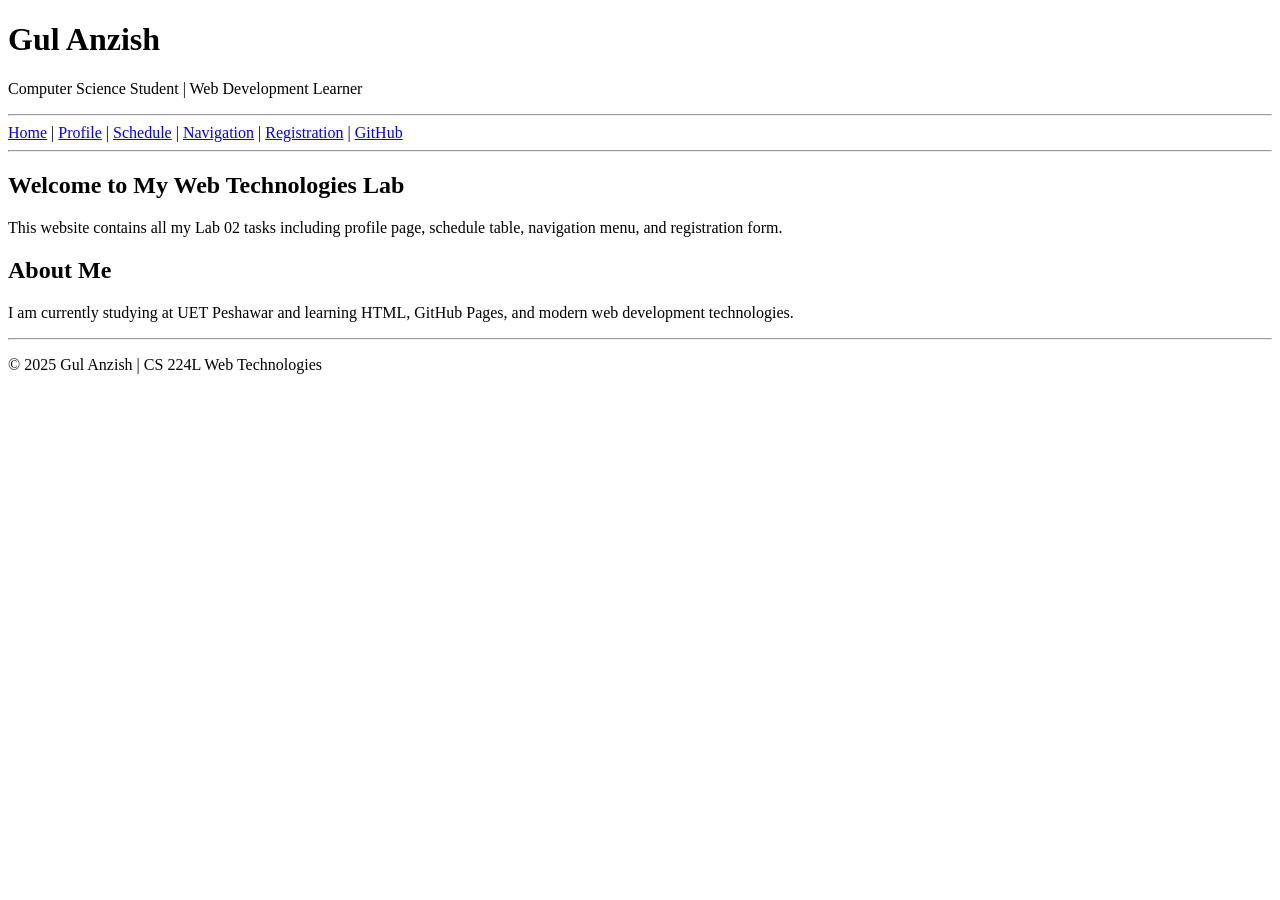
==== index.html @ 13efd410 "Updated professional landing page" ====
<!DOCTYPE html>
<html lang="en">
<head>
    <meta charset="UTF-8">
    <title>My Portfolio - Gul Anzish</title>
    <meta name="viewport" content="width=device-width, initial-scale=1.0">
</head>
<body>

    <header>
        <h1>Gul Anzish</h1>
        <p>Computer Science Student | Web Development Learner</p>
        <hr>
    </header>

    <nav>
        <a href="index.html">Home</a> |
        <a href="profile.html">Profile</a> |
        <a href="schedule.html">Schedule</a> |
        <a href="navigation.html">Navigation</a> |
        <a href="registration.html">Registration</a> |
        <a href="https://github.com/GulAnzish" target="_blank">GitHub</a>
    </nav>

    <hr>

    <section>
        <h2>Welcome to My Web Technologies Lab</h2>
        <p>
            This website contains all my Lab 02 tasks including profile page,
            schedule table, navigation menu, and registration form.
        </p>
    </section>

    <section>
        <h2>About Me</h2>
        <p>
            I am currently studying at UET Peshawar and learning HTML, GitHub Pages,
            and modern web development technologies.
        </p>
    </section>

    <footer>
        <hr>
        <p>© 2025 Gul Anzish | CS 224L Web Technologies</p>
    </footer>

</body>
</html>
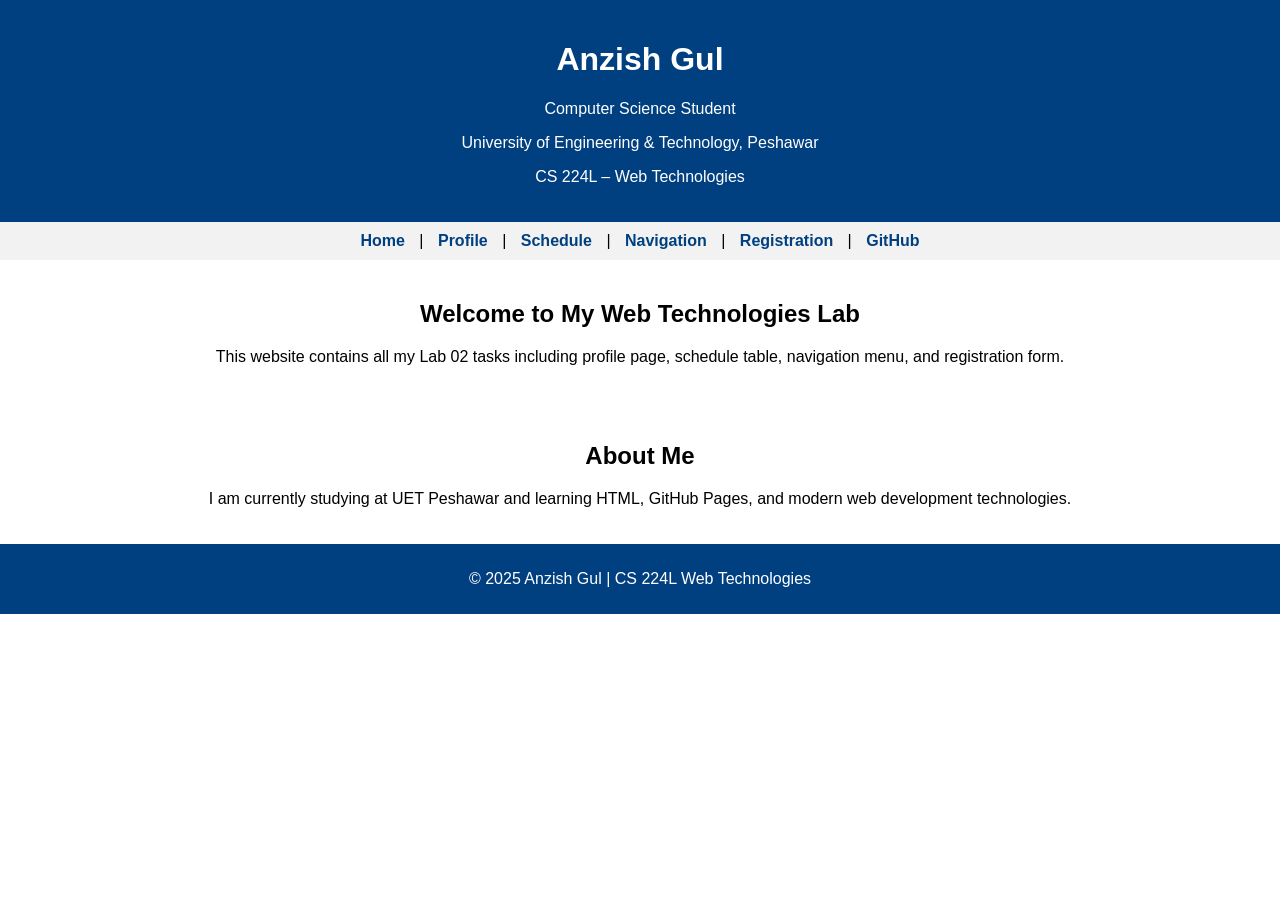
==== commit 59504099: "Updated name to Anzish Gul" ====
--- a/index.html
+++ b/index.html
@@ -2,48 +2,92 @@
 <html lang="en">
 <head>
     <meta charset="UTF-8">
-    <title>My Portfolio - Gul Anzish</title>
+    <title>My Portfolio - Anzish Gul</title>
     <meta name="viewport" content="width=device-width, initial-scale=1.0">
+
+    <style>
+        body {
+            font-family: Arial, sans-serif;
+            margin: 0;
+            padding: 0;
+            text-align: center;
+        }
+
+        header {
+            background-color: #004080;
+            color: white;
+            padding: 20px;
+        }
+
+        nav {
+            background-color: #f2f2f2;
+            padding: 10px;
+        }
+
+        nav a {
+            margin: 10px;
+            text-decoration: none;
+            color: #004080;
+            font-weight: bold;
+        }
+
+        section {
+            padding: 20px;
+        }
+
+        footer {
+            background-color: #004080;
+            color: white;
+            padding: 10px;
+        }
+
+        /* Responsive Design */
+        @media (max-width: 600px) {
+            nav a {
+                display: block;
+                margin: 8px 0;
+            }
+        }
+    </style>
 </head>
+
 <body>
 
-    <header>
-        <h1>Gul Anzish</h1>
-        <p>Computer Science Student | Web Development Learner</p>
-        <hr>
-    </header>
+<header>
+    <h1>Anzish Gul</h1>
+    <p>Computer Science Student</p>
+    <p>University of Engineering & Technology, Peshawar</p>
+    <p>CS 224L – Web Technologies</p>
+</header>
 
-    <nav>
-        <a href="index.html">Home</a> |
-        <a href="profile.html">Profile</a> |
-        <a href="schedule.html">Schedule</a> |
-        <a href="navigation.html">Navigation</a> |
-        <a href="registration.html">Registration</a> |
-        <a href="https://github.com/GulAnzish" target="_blank">GitHub</a>
-    </nav>
+<nav>
+    <a href="index.html">Home</a> |
+    <a href="profile.html">Profile</a> |
+    <a href="schedule.html">Schedule</a> |
+    <a href="navigation.html">Navigation</a> |
+    <a href="registration.html">Registration</a> |
+    <a href="https://github.com/GulAnzish" target="_blank">GitHub</a>
+</nav>
 
-    <hr>
+<section>
+    <h2>Welcome to My Web Technologies Lab</h2>
+    <p>
+        This website contains all my Lab 02 tasks including profile page,
+        schedule table, navigation menu, and registration form.
+    </p>
+</section>
 
-    <section>
-        <h2>Welcome to My Web Technologies Lab</h2>
-        <p>
-            This website contains all my Lab 02 tasks including profile page,
-            schedule table, navigation menu, and registration form.
-        </p>
-    </section>
+<section>
+    <h2>About Me</h2>
+    <p>
+        I am currently studying at UET Peshawar and learning HTML, GitHub Pages,
+        and modern web development technologies.
+    </p>
+</section>
 
-    <section>
-        <h2>About Me</h2>
-        <p>
-            I am currently studying at UET Peshawar and learning HTML, GitHub Pages,
-            and modern web development technologies.
-        </p>
-    </section>
-
-    <footer>
-        <hr>
-        <p>© 2025 Gul Anzish | CS 224L Web Technologies</p>
-    </footer>
+<footer>
+    <p>© 2025 Anzish Gul | CS 224L Web Technologies</p>
+</footer>
 
 </body>
 </html>
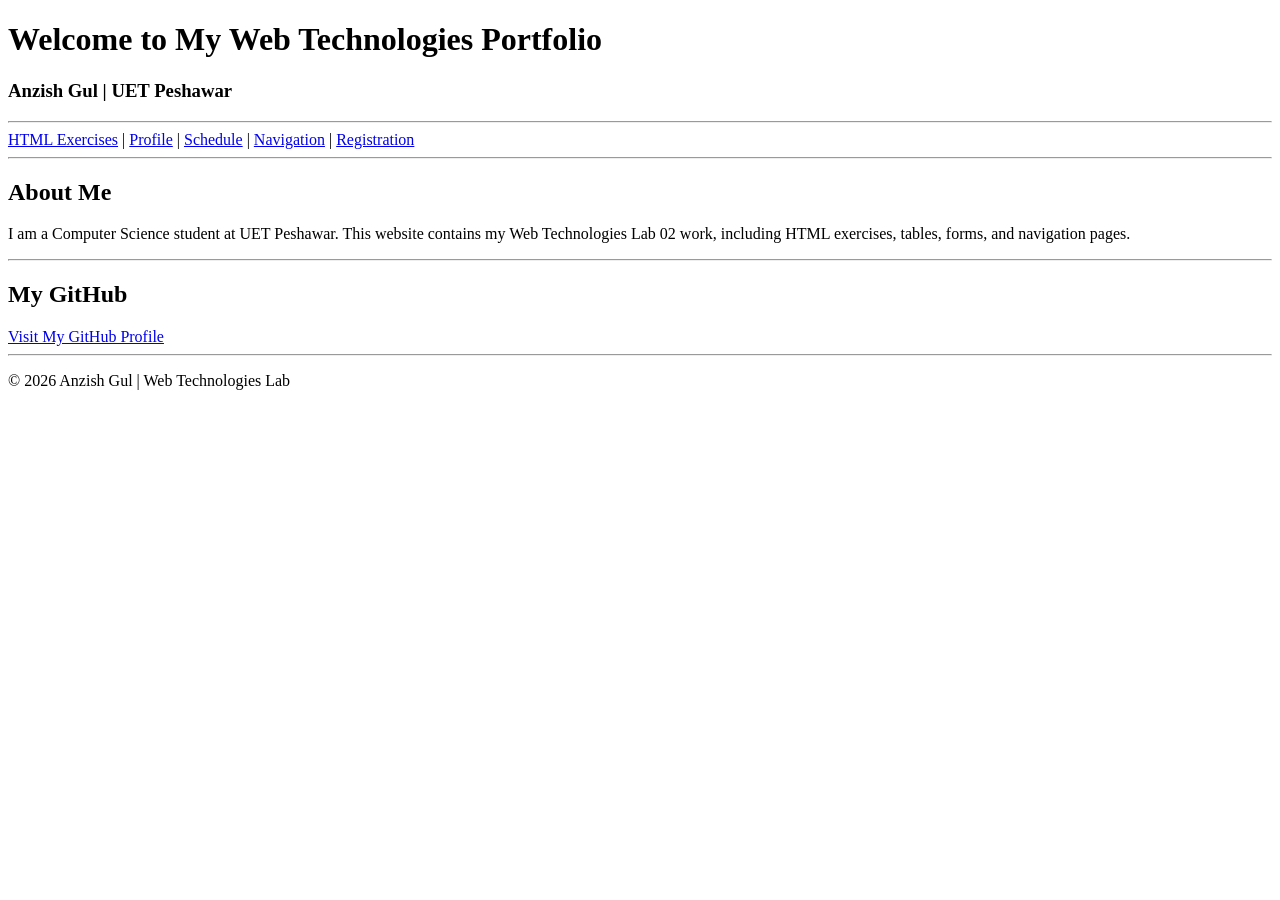
==== commit ae2c1c39: "Update index.html" ====
--- a/index.html
+++ b/index.html
@@ -2,92 +2,52 @@
 <html lang="en">
 <head>
     <meta charset="UTF-8">
-    <title>My Portfolio - Anzish Gul</title>
     <meta name="viewport" content="width=device-width, initial-scale=1.0">
-
-    <style>
-        body {
-            font-family: Arial, sans-serif;
-            margin: 0;
-            padding: 0;
-            text-align: center;
-        }
-
-        header {
-            background-color: #004080;
-            color: white;
-            padding: 20px;
-        }
-
-        nav {
-            background-color: #f2f2f2;
-            padding: 10px;
-        }
-
-        nav a {
-            margin: 10px;
-            text-decoration: none;
-            color: #004080;
-            font-weight: bold;
-        }
-
-        section {
-            padding: 20px;
-        }
-
-        footer {
-            background-color: #004080;
-            color: white;
-            padding: 10px;
-        }
-
-        /* Responsive Design */
-        @media (max-width: 600px) {
-            nav a {
-                display: block;
-                margin: 8px 0;
-            }
-        }
-    </style>
+    <title>My Portfolio - Lab 02</title>
 </head>
 
 <body>
 
 <header>
-    <h1>Anzish Gul</h1>
-    <p>Computer Science Student</p>
-    <p>University of Engineering & Technology, Peshawar</p>
-    <p>CS 224L – Web Technologies</p>
+    <h1>Welcome to My Web Technologies Portfolio</h1>
+    <h3>Anzish Gul | UET Peshawar</h3>
 </header>
 
+<hr>
+
 <nav>
-    <a href="index.html">Home</a> |
+    <a href="lab02.html">HTML Exercises</a> |
     <a href="profile.html">Profile</a> |
     <a href="schedule.html">Schedule</a> |
     <a href="navigation.html">Navigation</a> |
-    <a href="registration.html">Registration</a> |
-    <a href="https://github.com/GulAnzish" target="_blank">GitHub</a>
+    <a href="registration.html">Registration</a>
 </nav>
 
-<section>
-    <h2>Welcome to My Web Technologies Lab</h2>
-    <p>
-        This website contains all my Lab 02 tasks including profile page,
-        schedule table, navigation menu, and registration form.
-    </p>
-</section>
+<hr>
 
 <section>
     <h2>About Me</h2>
     <p>
-        I am currently studying at UET Peshawar and learning HTML, GitHub Pages,
-        and modern web development technologies.
+        I am a Computer Science student at UET Peshawar.
+        This website contains my Web Technologies Lab 02 work,
+        including HTML exercises, tables, forms, and navigation pages.
     </p>
 </section>
 
+<hr>
+
+<section>
+    <h2>My GitHub</h2>
+    <a href="https://github.com/" target="_blank">
+        Visit My GitHub Profile
+    </a>
+</section>
+
+<hr>
+
 <footer>
-    <p>© 2025 Anzish Gul | CS 224L Web Technologies</p>
+    <p>© 2026 Anzish Gul | Web Technologies Lab</p>
 </footer>
 
 </body>
-</html>+</html>
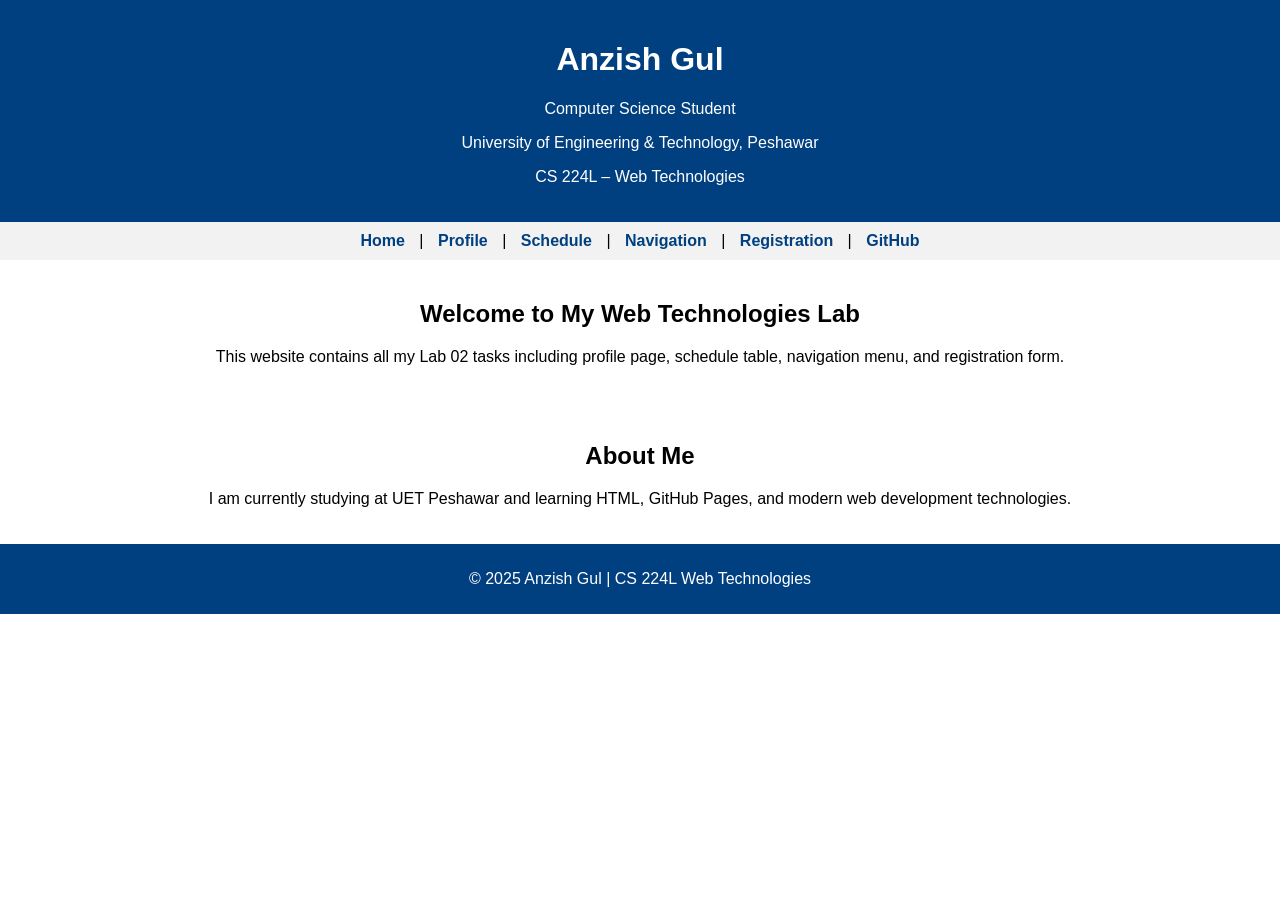
==== commit d583cd64: "Task 7 - Added consistent header and responsive design" ====
--- a/index.html
+++ b/index.html
@@ -1,53 +1,94 @@
 <!DOCTYPE html>
 <html lang="en">
 <head>
+    <meta name="viewport" content="width=device-width, initial-scale=1.0">
     <meta charset="UTF-8">
+    <title>My Portfolio - Anzish Gul</title>
     <meta name="viewport" content="width=device-width, initial-scale=1.0">
-    <title>My Portfolio - Lab 02</title>
+
+    <style>
+        body {
+            font-family: Arial, sans-serif;
+            margin: 0;
+            padding: 0;
+            text-align: center;
+        }
+
+        header {
+            background-color: #004080;
+            color: white;
+            padding: 20px;
+        }
+
+        nav {
+            background-color: #f2f2f2;
+            padding: 10px;
+        }
+
+        nav a {
+            margin: 10px;
+            text-decoration: none;
+            color: #004080;
+            font-weight: bold;
+        }
+
+        section {
+            padding: 20px;
+        }
+
+        footer {
+            background-color: #004080;
+            color: white;
+            padding: 10px;
+        }
+
+        /* Responsive Design */
+        @media (max-width: 600px) {
+            nav a {
+                display: block;
+                margin: 8px 0;
+            }
+        }
+    </style>
 </head>
 
 <body>
 
 <header>
-    <h1>Welcome to My Web Technologies Portfolio</h1>
-    <h3>Anzish Gul | UET Peshawar</h3>
+    <h1>Anzish Gul</h1>
+    <p>Computer Science Student</p>
+    <p>University of Engineering & Technology, Peshawar</p>
+    <p>CS 224L – Web Technologies</p>
 </header>
 
-<hr>
-
 <nav>
-    <a href="lab02.html">HTML Exercises</a> |
+    <a href="index.html">Home</a> |
     <a href="profile.html">Profile</a> |
     <a href="schedule.html">Schedule</a> |
     <a href="navigation.html">Navigation</a> |
-    <a href="registration.html">Registration</a>
+    <a href="registration.html">Registration</a> |
+    <a href="https://github.com/GulAnzish" target="_blank">GitHub</a>
 </nav>
 
-<hr>
+<section>
+    <h2>Welcome to My Web Technologies Lab</h2>
+    <p>
+        This website contains all my Lab 02 tasks including profile page,
+        schedule table, navigation menu, and registration form.
+    </p>
+</section>
 
 <section>
     <h2>About Me</h2>
     <p>
-        I am a Computer Science student at UET Peshawar.
-        This website contains my Web Technologies Lab 02 work,
-        including HTML exercises, tables, forms, and navigation pages.
+        I am currently studying at UET Peshawar and learning HTML, GitHub Pages,
+        and modern web development technologies.
     </p>
 </section>
 
-<hr>
-
-<section>
-    <h2>My GitHub</h2>
-    <a href="https://github.com/" target="_blank">
-        Visit My GitHub Profile
-    </a>
-</section>
-
-<hr>
-
 <footer>
-    <p>© 2026 Anzish Gul | Web Technologies Lab</p>
+    <p>© 2025 Anzish Gul | CS 224L Web Technologies</p>
 </footer>
 
 </body>
-</html>
+</html>
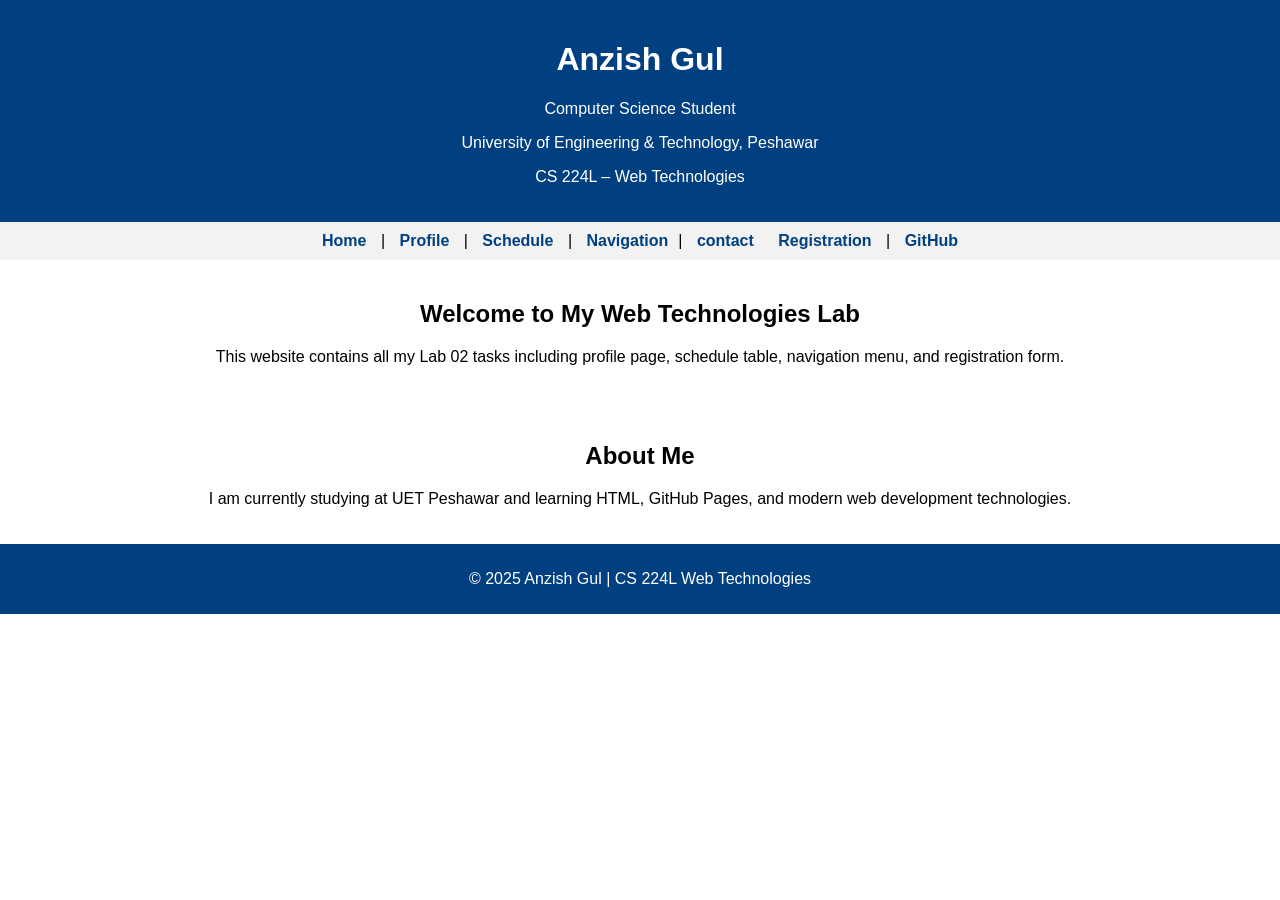
==== commit f97e1ab6: "Update index.html" ====
--- a/index.html
+++ b/index.html
@@ -4,7 +4,7 @@
     <meta name="viewport" content="width=device-width, initial-scale=1.0">
     <meta charset="UTF-8">
     <title>My Portfolio - Anzish Gul</title>
-    <meta name="viewport" content="width=device-width, initial-scale=1.0">
+    
 
     <style>
         body {
@@ -50,6 +50,7 @@
             }
         }
     </style>
+    <link rel="stylesheet" href="style.css">
 </head>
 
 <body>
@@ -65,7 +66,8 @@
     <a href="index.html">Home</a> |
     <a href="profile.html">Profile</a> |
     <a href="schedule.html">Schedule</a> |
-    <a href="navigation.html">Navigation</a> |
+    <a href="navigation.html">Navigation</a>|
+    <a href="contact.html">contact</a>
     <a href="registration.html">Registration</a> |
     <a href="https://github.com/GulAnzish" target="_blank">GitHub</a>
 </nav>
@@ -91,4 +93,4 @@
 </footer>
 
 </body>
-</html>+</html>
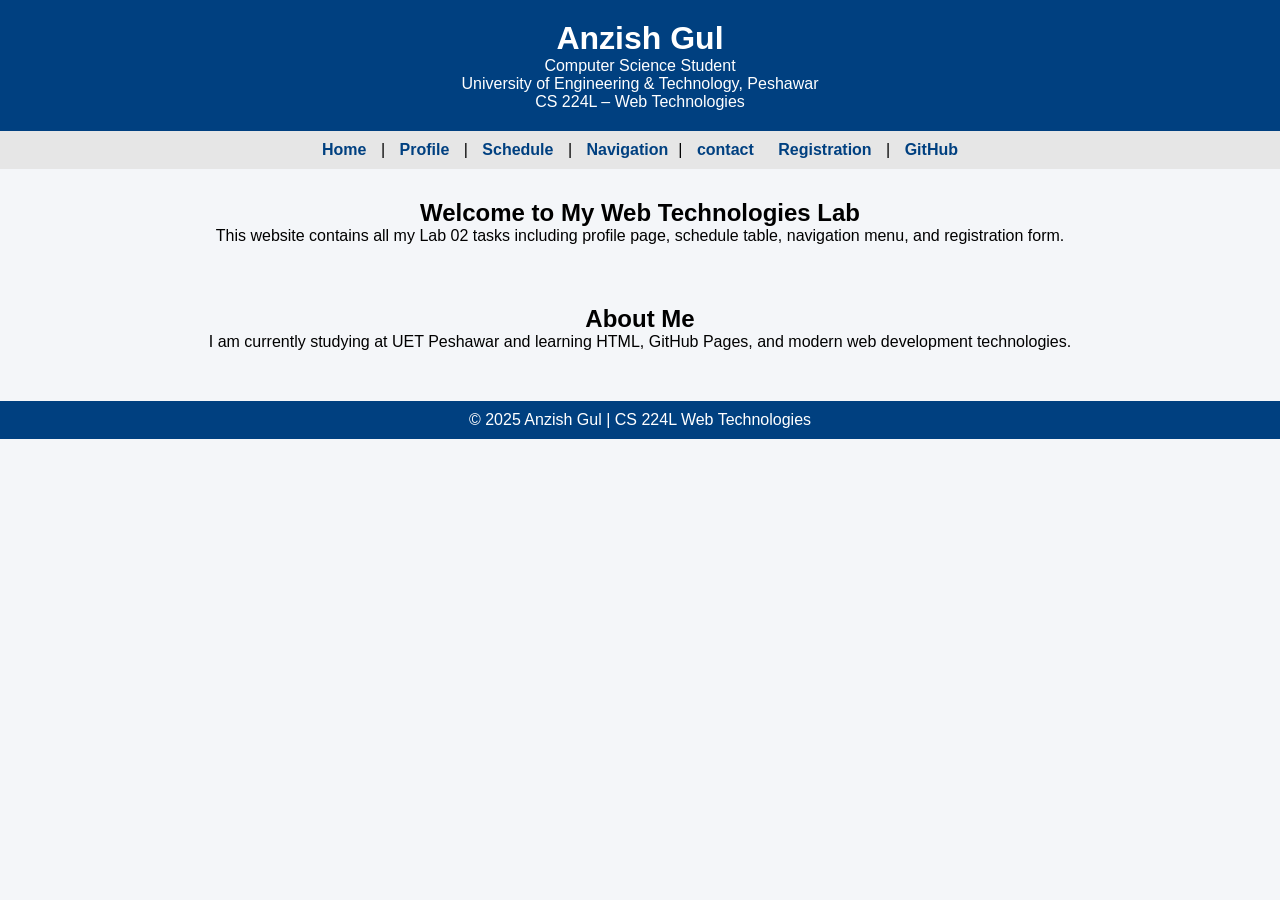
==== commit 0defd103: "added" ====
--- a/index.html
+++ b/index.html
@@ -1,6 +1,9 @@
 <!DOCTYPE html>
 <html lang="en">
 <head>
+    <meta name="description" content="Anzish Gul - Web Technologies Lab Portfolio at UET Peshawar">
+<meta name="keywords" content="Anzish Gul, UET Peshawar, Web Technologies, HTML, CSS, GitHub Pages">
+<meta name="author" content="Anzish Gul">
     <meta name="viewport" content="width=device-width, initial-scale=1.0">
     <meta charset="UTF-8">
     <title>My Portfolio - Anzish Gul</title>
--- a/style.css
+++ b/style.css
@@ -0,0 +1,86 @@
+/* General Reset */
+* {
+    margin: 0;
+    padding: 0;
+    box-sizing: border-box;
+}
+
+/* Body Styling */
+body {
+    font-family: Arial, sans-serif;
+    background-color: #f4f6f9;
+    text-align: center;
+}
+
+/* Header */
+header {
+    background-color: #004080;
+    color: white;
+    padding: 20px;
+}
+
+/* Navigation */
+nav {
+    background-color: #e6e6e6;
+    padding: 10px;
+}
+
+nav a {
+    text-decoration: none;
+    margin: 10px;
+    font-weight: bold;
+    color: #004080;
+}
+
+nav a:hover {
+    color: red;
+}
+
+/* Sections */
+section {
+    padding: 30px;
+}
+
+/* Footer */
+footer {
+    background-color: #004080;
+    color: white;
+    padding: 10px;
+    margin-top: 20px;
+}
+
+/* Tables */
+table {
+    width: 80%;
+    margin: auto;
+    border-collapse: collapse;
+}
+
+table, th, td {
+    border: 1px solid black;
+    padding: 10px;
+}
+
+/* Form */
+form {
+    width: 60%;
+    margin: auto;
+}
+
+input, select, textarea {
+    width: 90%;
+    padding: 8px;
+    margin: 5px 0;
+}
+
+/* Responsive */
+@media (max-width: 600px) {
+    nav a {
+        display: block;
+        margin: 8px 0;
+    }
+
+    form {
+        width: 90%;
+    }
+}
